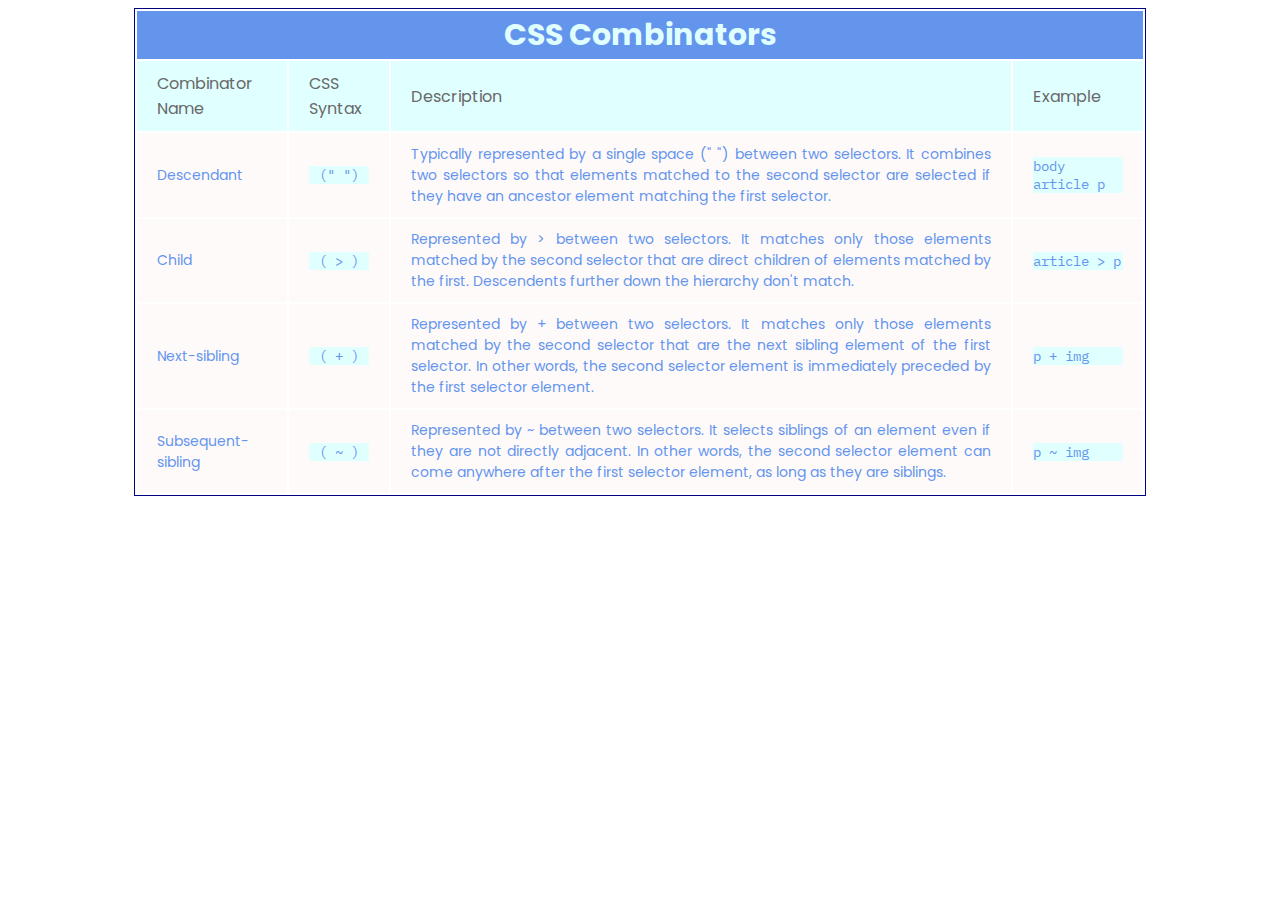
==== cheatsheet.html @ 2c06a62d "Add files via upload" ====
<!DOCTYPE html>
<html lang="en">
<head>
    <meta charset="UTF-8">
    <meta name="viewport" content="width=device-width, initial-scale=1.0">
    <title>CSS Combinators Cheatsheet</title>
    <link rel="stylesheet" href="styles.css">
    <link rel="preconnect" href="https://fonts.googleapis.com">
    <link href="https://fonts.googleapis.com/css2?family=Merriweather:ital@0;1&family=Poppins:wght@300;400&display=swap" rel="stylesheet">
    <link href="https://fonts.googleapis.com/css2?family=IBM+Plex+Mono&display=swap" rel="stylesheet"> 
</head>
<body>
    <table>
        <thead>
            <th colspan="4">CSS Combinators</th>
        </thead>
        <tbody>
            <tr class="column-name">
                <td>Combinator Name</td>
                <td>CSS Syntax</td>
                <td>Description</td>
                <td>Example</td>
            </tr>
            <tr class="descendant">
                <td class="name">Descendant</td>
                <td class="css"><p>(" ")</p></td>
                <td class="description">Typically represented by a single space (" ") between two selectors. It combines two selectors so that elements matched to the second selector are selected if they have an ancestor element matching the first selector.</td>
                <td class="example"><p>body article p</p></td>
            </tr>
            <tr class="child">
                <td class="name">Child</td>
                <td class="css"><p>( > )</p></td>
                <td class="description">Represented by > between two selectors. It matches only those elements matched by the second selector that are direct children of elements matched by the first. Descendents further down the hierarchy don't match.</td>
                <td class="example"><p>article > p</p></td>
            </tr>
            <tr class="next-sibling">
                <td class="name">Next-sibling</td>
                <td class="css"><p>( + )</p></td>
                <td class="description">Represented by + between two selectors. It matches only those elements matched by the second selector that are the next sibling element of the first selector. In other words, the second selector element is immediately preceded by the first selector element.</td>
                <td class="example"><p>p + img</p></td>
            </tr>
            <tr class="subsequent-sibling">
                <td class="name">Subsequent-sibling</td>
                <td class="css"><p>( ~ )</p></td>
                <td class="description">Represented by ~ between two selectors. It selects siblings of an element even if they are not directly adjacent. In other words, the second selector element can come anywhere after the first selector element, as long as they are siblings.</td>
                <td class="example"><p>p ~ img</p></td>
            </tr>
        </tbody>
    </table>
</body>
</html>
---- styles.css ----
table {
    width: 80%;
    margin: 0 auto;
    border: 1px solid navy;
}

thead {
    background-color: cornflowerblue;
    color: lightcyan;
    font-family: Poppins, sans-serif;
    font-size: 30px;
}

.column-name td {
    padding: 10px 20px;
    background-color: lightcyan;
    color: dimgray;
    font-family: Poppins, sans-serif;
    font-size: 16px;
}

.name {
    width: 15%;
    padding: 10px 20px;
    background-color: snow;
    color: cornflowerblue;
    font-family: Poppins, sans-serif;
    font-size: 14px;
}

.css {
    width: 10%;
    padding: 10px 20px;
    background-color: snow;
    color: cornflowerblue;
    font-family: 'IBM Plex Mono', monospace;
    font-size: 14px;
    text-align: center;
}

.css p {
    background-color: lightcyan;
}

.description {
    width: 62%;
    padding: 10px 20px;background-color: snow;
    color: cornflowerblue;
    font-family: Poppins, sans-serif;
    font-size: 14px;
    text-align: justify;
}

.example {
    width: 13%;
    padding: 10px 20px;
    background-color: snow;
    color: cornflowerblue;
    font-family: 'IBM Plex Mono', monospace;
    font-size: 14px;
}

.example p {
    background-color: lightcyan;
}
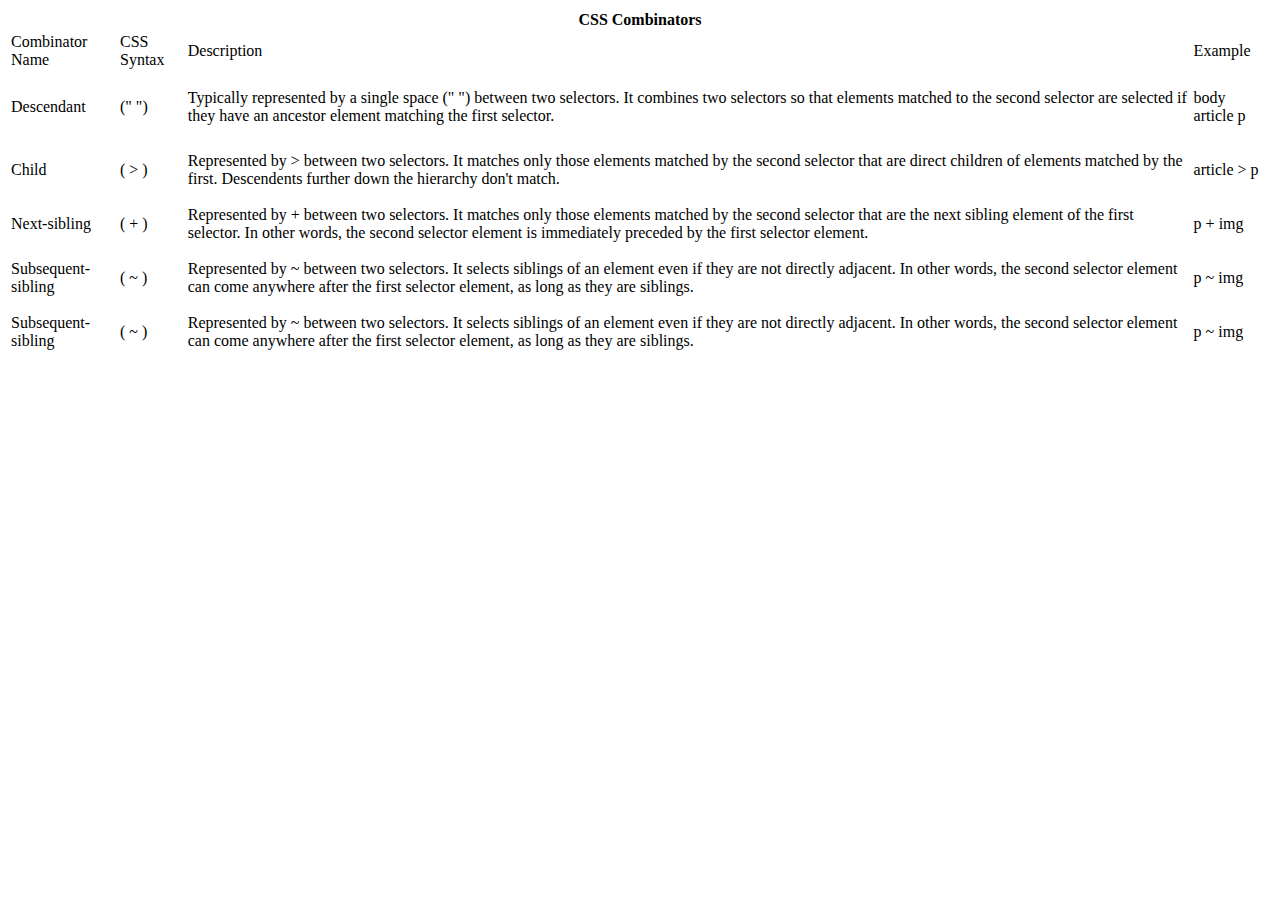
==== commit bbfe5837: "test" ====
--- a/cheatsheet.html
+++ b/cheatsheet.html
@@ -45,6 +45,12 @@
                 <td class="description">Represented by ~ between two selectors. It selects siblings of an element even if they are not directly adjacent. In other words, the second selector element can come anywhere after the first selector element, as long as they are siblings.</td>
                 <td class="example"><p>p ~ img</p></td>
             </tr>
+            <tr class="subsequent-sibling">
+                <td class="name">Subsequent-sibling</td>
+                <td class="css"><p>( ~ )</p></td>
+                <td class="description">Represented by ~ between two selectors. It selects siblings of an element even if they are not directly adjacent. In other words, the second selector element can come anywhere after the first selector element, as long as they are siblings.</td>
+                <td class="example"><p>p ~ img</p></td>
+            </tr>
         </tbody>
     </table>
 </body>
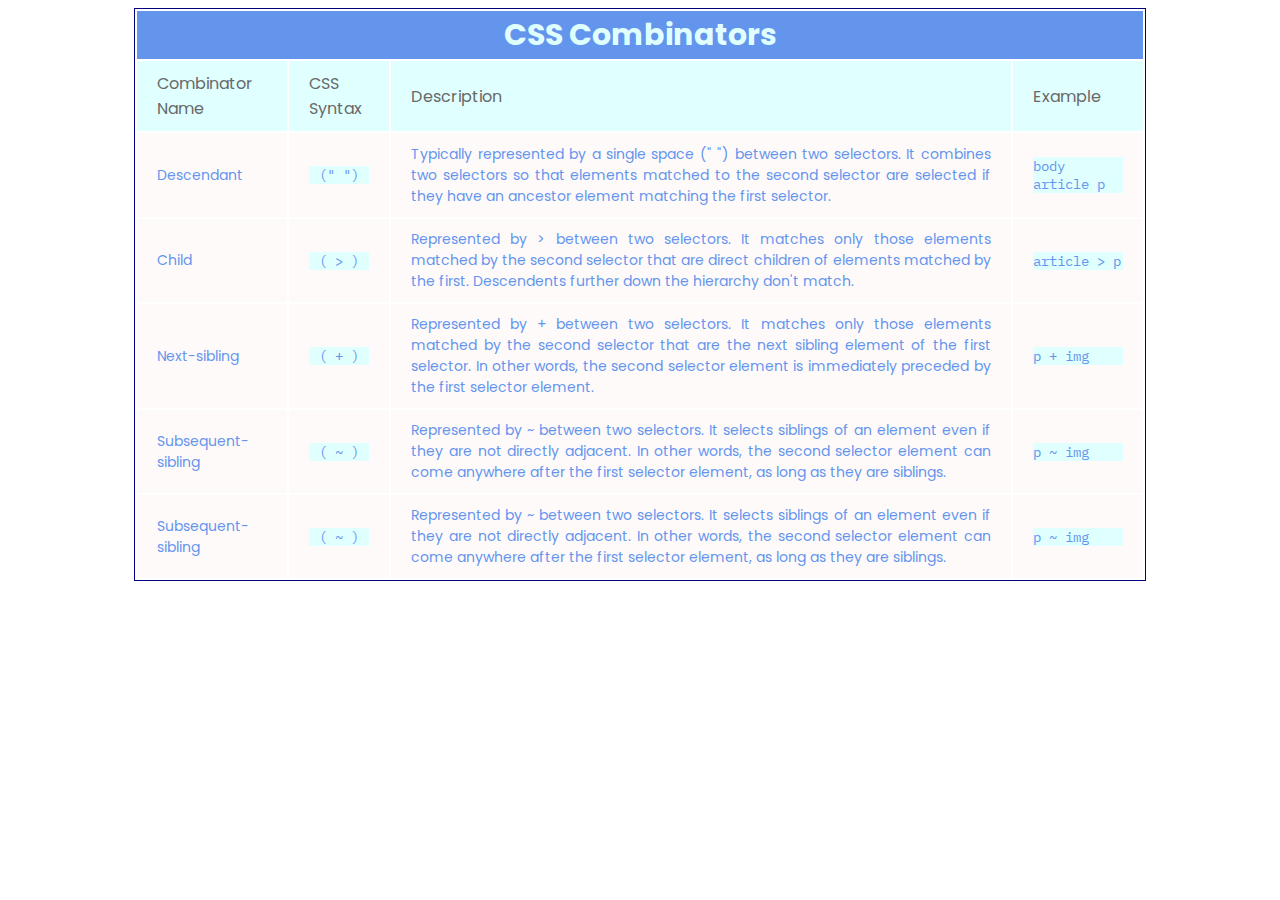
==== commit aa846f78: "link css to html" ====
--- a/cheatsheet.html
+++ b/cheatsheet.html
@@ -4,7 +4,7 @@
     <meta charset="UTF-8">
     <meta name="viewport" content="width=device-width, initial-scale=1.0">
     <title>CSS Combinators Cheatsheet</title>
-    <link rel="stylesheet" href="styles.css">
+    <link rel="stylesheet" href="style.css">
     <link rel="preconnect" href="https://fonts.googleapis.com">
     <link href="https://fonts.googleapis.com/css2?family=Merriweather:ital@0;1&family=Poppins:wght@300;400&display=swap" rel="stylesheet">
     <link href="https://fonts.googleapis.com/css2?family=IBM+Plex+Mono&display=swap" rel="stylesheet"> 
--- a/style.css
+++ b/style.css
@@ -0,0 +1,65 @@
+table {
+    width: 80%;
+    margin: 0 auto;
+    border: 1px solid navy;
+}
+
+thead {
+    background-color: cornflowerblue;
+    color: lightcyan;
+    font-family: Poppins, sans-serif;
+    font-size: 30px;
+}
+
+.column-name td {
+    padding: 10px 20px;
+    background-color: lightcyan;
+    color: dimgray;
+    font-family: Poppins, sans-serif;
+    font-size: 16px;
+}
+
+.name {
+    width: 15%;
+    padding: 10px 20px;
+    background-color: snow;
+    color: cornflowerblue;
+    font-family: Poppins, sans-serif;
+    font-size: 14px;
+}
+
+.css {
+    width: 10%;
+    padding: 10px 20px;
+    background-color: snow;
+    color: cornflowerblue;
+    font-family: 'IBM Plex Mono', monospace;
+    font-size: 14px;
+    text-align: center;
+}
+
+.css p {
+    background-color: lightcyan;
+}
+
+.description {
+    width: 62%;
+    padding: 10px 20px;background-color: snow;
+    color: cornflowerblue;
+    font-family: Poppins, sans-serif;
+    font-size: 14px;
+    text-align: justify;
+}
+
+.example {
+    width: 13%;
+    padding: 10px 20px;
+    background-color: snow;
+    color: cornflowerblue;
+    font-family: 'IBM Plex Mono', monospace;
+    font-size: 14px;
+}
+
+.example p {
+    background-color: lightcyan;
+}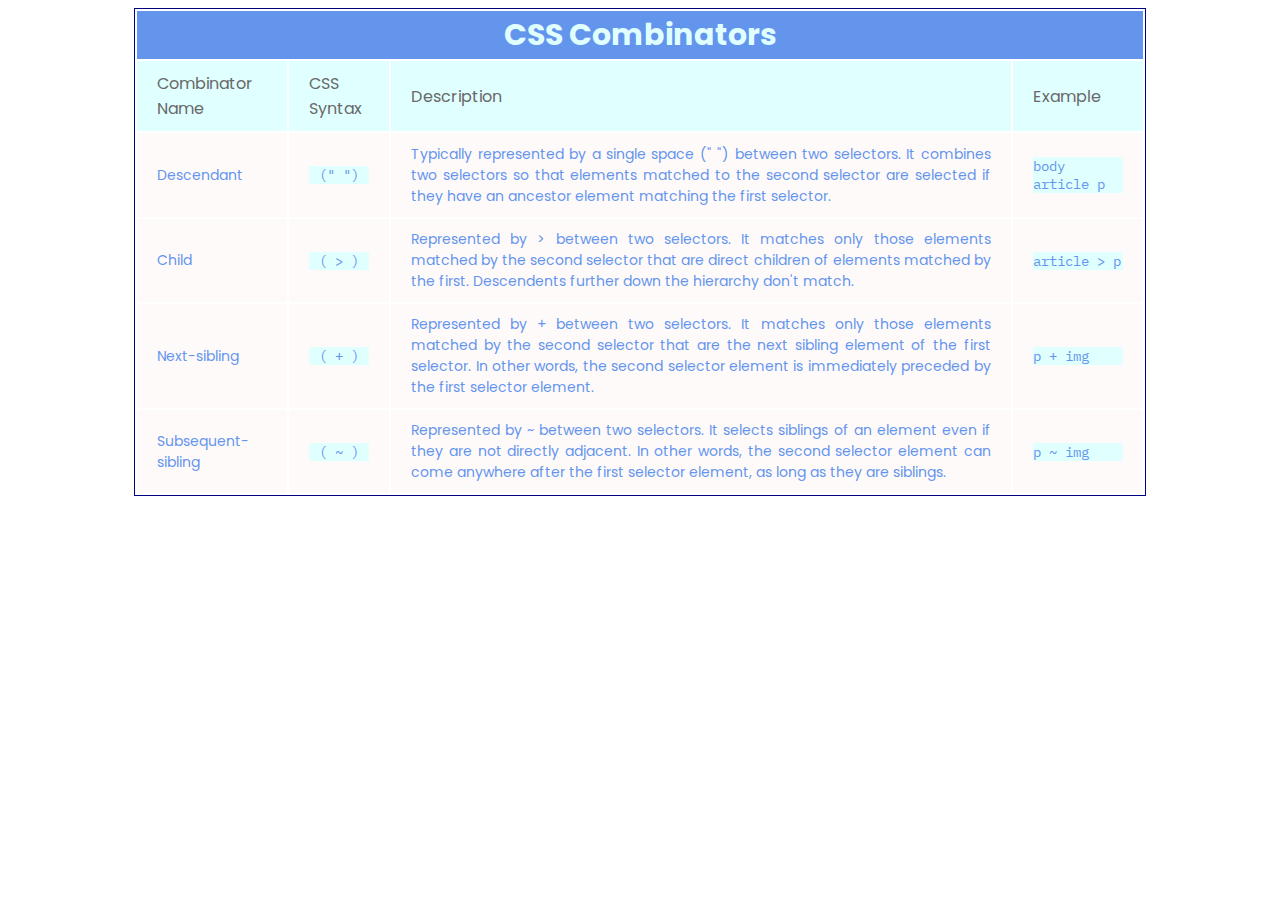
==== commit 83d08257: "remove extra combinator" ====
--- a/cheatsheet.html
+++ b/cheatsheet.html
@@ -45,12 +45,6 @@
                 <td class="description">Represented by ~ between two selectors. It selects siblings of an element even if they are not directly adjacent. In other words, the second selector element can come anywhere after the first selector element, as long as they are siblings.</td>
                 <td class="example"><p>p ~ img</p></td>
             </tr>
-            <tr class="subsequent-sibling">
-                <td class="name">Subsequent-sibling</td>
-                <td class="css"><p>( ~ )</p></td>
-                <td class="description">Represented by ~ between two selectors. It selects siblings of an element even if they are not directly adjacent. In other words, the second selector element can come anywhere after the first selector element, as long as they are siblings.</td>
-                <td class="example"><p>p ~ img</p></td>
-            </tr>
         </tbody>
     </table>
 </body>
